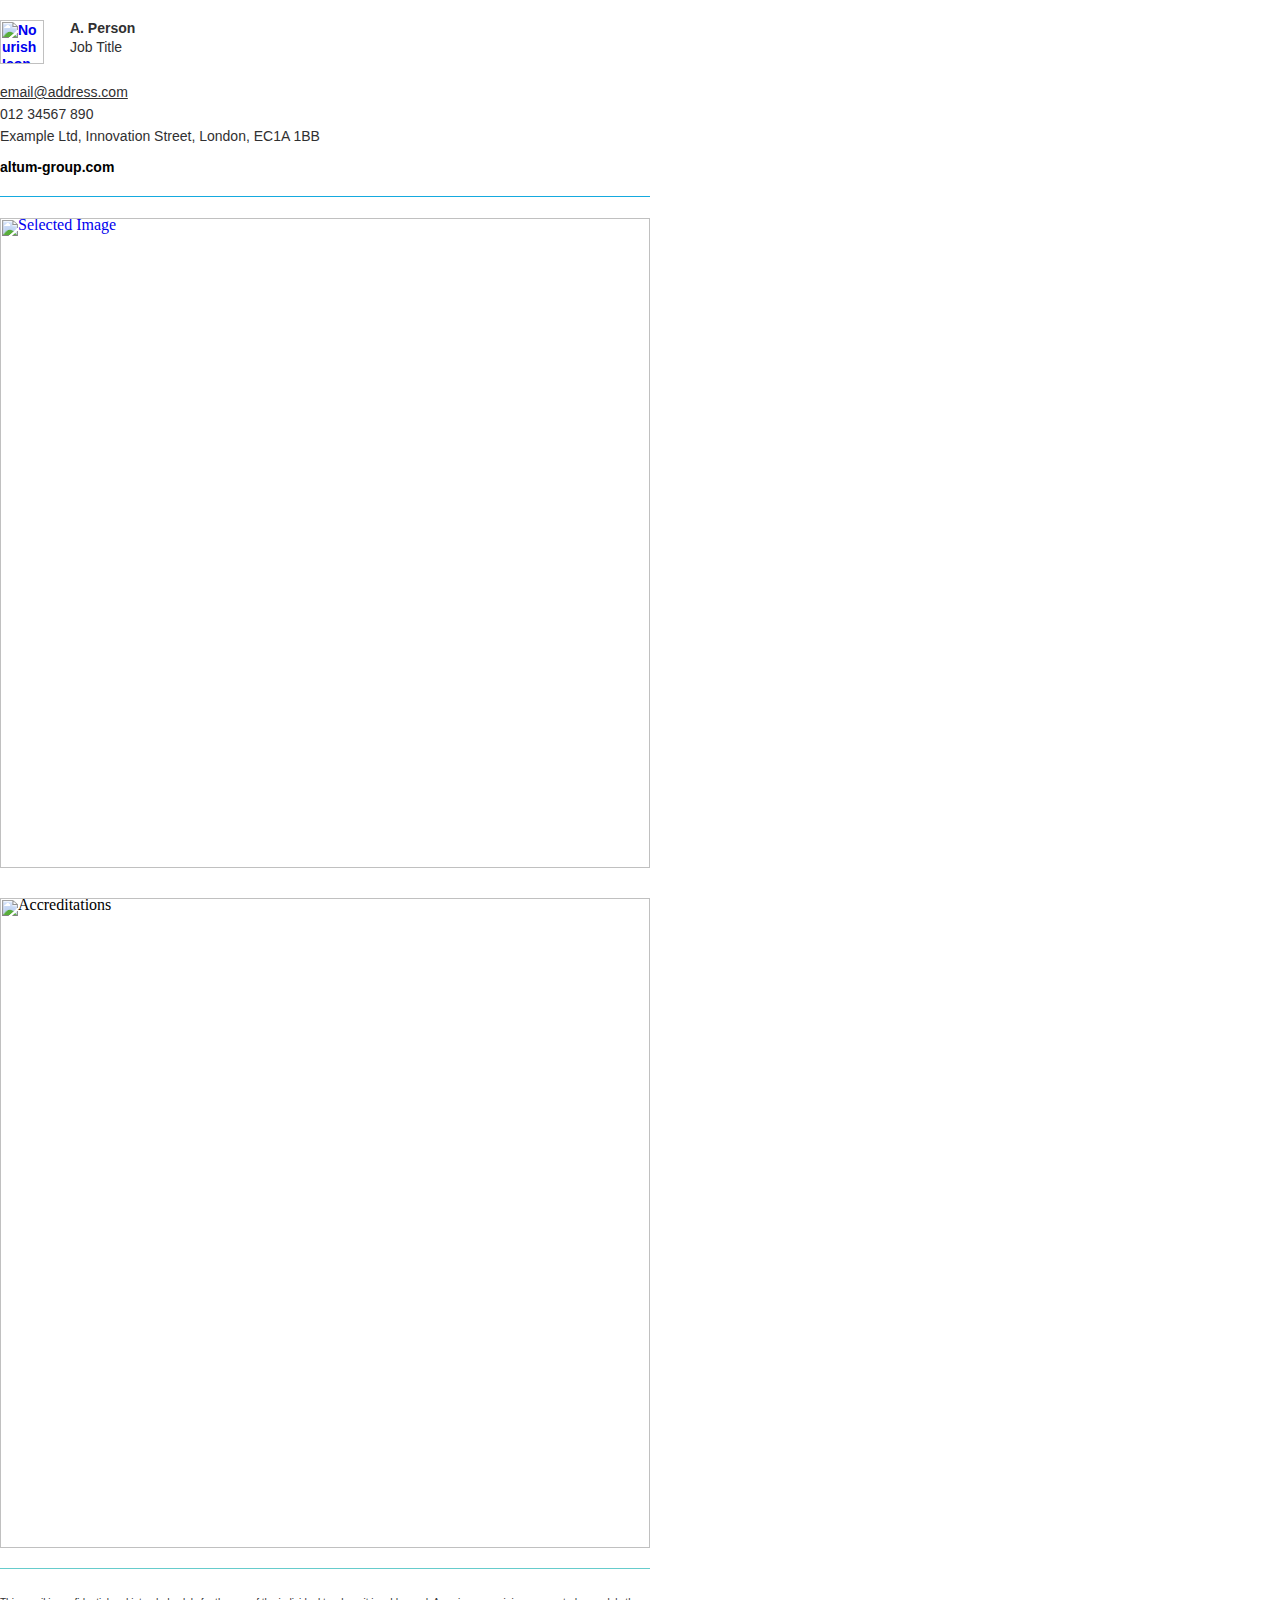
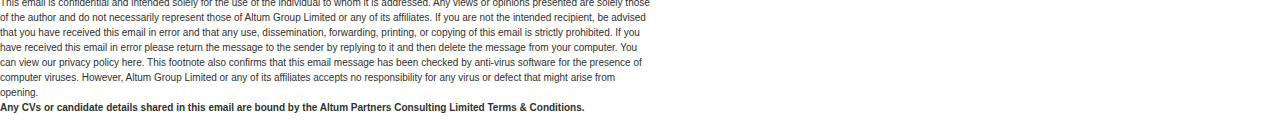
==== designs/default.html @ 1bbdb00d "Add files via upload" ====
<body
	style="background-color: transparent; margin: 0; padding: 0; -webkit-text-size-adjust: none; text-size-adjust: none;">
	<table border="0" cellpadding="0" cellspacing="0" class="nl-container" role="presentation"
		style="mso-table-lspace: 0pt; mso-table-rspace: 0pt; background-color: transparent;" width="100%">
		<tbody>
			<tr>
				<td>
					<table align="center" border="0" cellpadding="0" cellspacing="0" class="row row-1 "
						role="presentation" style="mso-table-lspace: 0pt; mso-table-rspace: 0pt;" width="100%">
						<tbody>
							<tr>
								<td>
									<table align="left" border="0" cellpadding="0" cellspacing="0"
										class="row-content stack" role="presentation"
										style="mso-table-lspace: 0pt; mso-table-rspace: 0pt; color: #000000; width: 660px;"
										width="660">
										<tbody>
											<tr>
												<td class="column column-1"
													style="mso-table-lspace: 0pt; mso-table-rspace: 0pt; font-weight: 400; text-align: left; padding-left: 0; padding-right: 15px; vertical-align: top; padding-top: 20px; padding-bottom: 0px; border-top: 0px; border-right: 0px; border-bottom: 0px; border-left: 0px;"
													width="6%">
													<table border="0" cellpadding="0" cellspacing="0"
														class="paragraph_block block-1" role="presentation"
														style="mso-table-lspace: 0pt; mso-table-rspace: 0pt; word-break: break-word;"
														width="100%">
														<tr>
															<td height="17">
																<div
																	style="color:#303031;font-size:14px;font-family:'Helvetica Neue', Helvetica, Arial, sans-serif;font-weight:700;line-height:120%;text-align:left;direction:ltr;letter-spacing:0px;mso-line-height-alt:16.8px;">
																	<a id="dynamic-link" href="#" target="_blank">
																		<img src="https://upload.wikimedia.org/wikipedia/commons/thumb/f/f8/LinkedIn_icon_circle.svg/1024px-LinkedIn_icon_circle.svg.png"
																			alt="Nourish Icon"
																			style="height: auto; border: 0; width: 44px; max-width: 100%;"
																			width="44" />
																	</a>
																</div>


															</td>
														</tr>
													</table>
												</td>

												<td class="column column-1"
													style="mso-table-lspace: 0pt; mso-table-rspace: 0pt; font-weight: 400; text-align: left; padding-left: 0; padding-right: 10px; vertical-align: top; padding-top: 20px; padding-bottom: 0px; border-top: 0px; border-right: 0px; border-bottom: 0px; border-left: 0px;"
													width="70%">
													<table border="0" cellpadding="0" cellspacing="0"
														class="paragraph_block block-1" role="presentation"
														style="mso-table-lspace: 0pt; mso-table-rspace: 0pt; word-break: break-word;"
														width="100%">
														<tr class="table-name">
															<td height="17">
																<div
																	style="color:#303031;font-size:14px;font-family:'Helvetica Neue', Helvetica, Arial, sans-serif;font-weight:700;line-height:120%;text-align:left;direction:ltr;letter-spacing:0px;mso-line-height-alt:16.8px;">
																	<p style="margin: 0;"><strong data-name="name">A.
																			Person</strong>
																	</p>
																</div>
															</td>
														</tr>

														<tr>
															<td height="17">
																<div
																	style="color:#303031;font-size:14px;font-family:'Helvetica Neue', Helvetica, Arial, sans-serif;font-weight:400;line-height:120%;text-align:left;direction:ltr;letter-spacing:0px;mso-line-height-alt:16.8px;padding-top:2px;">
																	<p style="margin: 0;" data-name="role">Job Title</p>
																</div>
															</td>
														</tr>
													</table>
												</td>
											</tr>
										</tbody>
									</table>
								</td>
							</tr>

							<tr>
								<td>
									<table align="left" border="0" cellpadding="0" cellspacing="0"
										class="row-content stack" role="presentation"
										style="mso-table-lspace: 0pt; mso-table-rspace: 0pt; color: #000000; width: 660px;"
										width="660">
										<tbody>
											<tr>
												<td class="column column-1"
													style="mso-table-lspace: 0pt; mso-table-rspace: 0pt; font-weight: 400; text-align: left; padding-left: 0; padding-right: 10px; vertical-align: top; padding-top: 15px; padding-bottom: 0px; border-top: 0px; border-right: 0px; border-bottom: 0px; border-left: 0px;"
													width="100%">
													<table border="0" cellpadding="0" cellspacing="0"
														class="paragraph_block block-1" role="presentation"
														style="mso-table-lspace: 0pt; mso-table-rspace: 0pt; word-break: break-word;"
														width="100%">

														<tr>
															<td style="padding-top:5px;padding-bottom:5px;" height="17">
																<div
																	style="color:#303031;font-size:14px;font-family:'Helvetica Neue', Helvetica, Arial, sans-serif;font-weight:400;line-height:120%;text-align:left;direction:ltr;letter-spacing:0px;mso-line-height-alt:16.8px;">

																	<p class="table-email" style="margin: 0;"><strong>
																		</strong><a href="mailto:[[EMAIL]]"
																			rel="noopener"
																			style=" color: #303031;"
																			target="_blank" title="[[EMAIL]]"
																			data-name="email">email@address.com</a>
																	</p>


																	<p class="table-mobile" style="margin: 5px 0;"><span
																			data-name="mobile"
																			>012
																			34567 890</span>
																	</p>
																	<p class="table-phone" style="margin: 5px 0;"><span
																			data-name="address">Example Ltd, Innovation
																			Street, London, EC1A 1BB</span>
																	</p>


																	<p class="table-custom-line-text"
																		style="margin: 10px 0 0; display: none;"
																		class="custom-line">
																		<a href="" id="custom-line-link" target="_blank"
																			style="text-decoration: underline; font-weight: 700; color: #303031;">
																			<span data-name="custom-line-text">Diary
																				link will go here</span>
																		</a>
																	</p>

																	<p style="margin: 15px 0 10px;">
																		<a href="http://altum-group.com/"
																			target="_blank"
																			style="font-weight: 700; color: #000000; text-decoration: none;">
																			altum-group.com
																		</a>
																	</p>
																</div>
															</td>
														</tr>


													</table>

												</td>
											</tr>

											<tr>

												<td class="column column-3"
													style="mso-table-lspace: 0pt; mso-table-rspace: 0pt; font-weight: 400; text-align: right; padding-right: 10px; vertical-align: top; border-top: 0px; border-right: 0px; border-bottom: 0px; border-left: 0px;"
													width="50%">
													<table border="0" cellpadding="0" cellspacing="0"
														class="image_block block-2" role="presentation"
														style="mso-table-lspace: 0pt; mso-table-rspace: 0pt;"
														width="100%">

														<tr>
															<td>
																<table border="0" cellpadding="0" cellspacing="0"
																	class="divider_block block-1" role="presentation"
																	style="mso-table-lspace: 0pt; mso-table-rspace: 0pt;"
																	width="100%">
																	<tr>
																		<td style="padding-top:5px;padding-bottom:5px;">
																			<div align="center" class="alignment">
																				<table border="0" cellpadding="0"
																					cellspacing="0" role="presentation"
																					style="mso-table-lspace: 0pt; mso-table-rspace: 0pt;"
																					width="100%">
																					<tr>
																						<td class="divider_inner"
																							height="12"
																							style="font-size: 1px; line-height: 1px; border-top: 1px solid #15AADF;">
																							<span> </span>
																						</td>
																					</tr>
																				</table>
																			</div>
																		</td>
																	</tr>
																</table>
															</td>
														</tr>

														<!-- <tr>
															<td class="pad twitter-td"
																style="width:100%;padding-right:1px;padding-left:0px;padding-bottom:15px;">
																<div align="left" id="socal-media"
																	class="alignment twitter-div"
																	style="line-height:10px">
																	<a href="https://twitter.com/nourishcare"
																		target="_blank" id="twitter-link"
																		style="text-decoration: none; padding-right: 8px;"><img
																			src="http://bunkercreative.co.uk/signatures/nourish/images/twitter.png"
																			style="height: auto; border: 0; width: 45px; max-width: 100%;"
																			alt="Nourish Twitter" width="45" /></a>
																	<a href="https://www.linkedin.com/company/nourish-care-systems"
																		target="_blank" id="linkedin-link"
																		style="text-decoration: none; padding-right: 8px;"><img
																			src="http://bunkercreative.co.uk/signatures/nourish/images/linkedin.png"
																			alt="Nourish LinkedIn"
																			style="height: auto; border: 0; width: 44px; max-width: 100%;"
																			width="44" /></a>
																	<a href="https://www.facebook.com/nourishcare"
																		target="_blank" id="facebook-link"
																		style="text-decoration: none;"><img
																			src="http://bunkercreative.co.uk/signatures/nourish/images/facebook.png"
																			alt="Nourish Facebook"
																			style="height: auto; border: 0; width: 44px; max-width: 100%;"
																			width="44" /></a>
																</div>
															</td>
														</tr> -->

														<tr>
															<td class="column column-1"
																style="mso-table-lspace: 0pt; mso-table-rspace: 0pt; font-weight: 400; text-align: left; padding-left: 0; padding-right: 0px; vertical-align: top; padding-top: 5px; padding-bottom: 15px; border-top: 0px; border-right: 0px; border-bottom: 0px; border-left: 0px;"
																width="100%">
																<table border="0" cellpadding="0" cellspacing="0"
																	class="image_block block-1" role="presentation"
																	style="mso-table-lspace: 0pt; mso-table-rspace: 0pt;"
																	width="100%">
																	<tr>
																		<td
																			style="width:100%;padding-right:0px;padding-left:0px;">
																			<div align="left" class="alignment"
																				style="line-height:10px">

							
																				<a id="dynamic-link" href="#" target="_blank">
																					<img id="signature-image-preview" src="https://i.ibb.co/bjdwWGQD/BC5585-ALTUM-GROUP-Email-Group-Template-Banners-01.jpg" alt="Selected Image"
																					style="display: block; height: auto; border: 0; width: 650px; max-width: 100%;"
																					width="650" />
																				  </a>

																			</div>
																		</td>
																	</tr>
																</table>
															</td>
														</tr>

														<!-- <tr>
															<td class="column column-1"
																style="mso-table-lspace: 0pt; mso-table-rspace: 0pt; font-weight: 400; text-align: left; padding-left: 0; padding-right: 0px; vertical-align: top; padding-top: 5px; padding-bottom: 15px; border-top: 0px; border-right: 0px; border-bottom: 0px; border-left: 0px;"
																width="100%">
																<table border="0" cellpadding="0" cellspacing="0"
																	class="image_block block-1" role="presentation"
																	style="mso-table-lspace: 0pt; mso-table-rspace: 0pt;"
																	width="100%">
																	<tr>
																		<td
																			style="width:100%;padding-right:0px;padding-left:0px;">
																			<div align="left" class="alignment"
																				style="line-height:10px">

																				<a href="https://www.example.co.uk/"
																					id="additional-banner-link"
																					class="website-link" target="_blank"
																					style="text-decoration: none;">
																					<img class="big"
																						id="additional-banner"
																						src="https://img.freepik.com/premium-photo/wooden-cubes-with-word-example_284815-518.jpg"
																						alt="Example"
																						style="display: block; height: auto; border: 0; width: 650px; max-width: 100%;"
																						width="650" />
																				</a>


																			</div>
																		</td>
																	</tr>
																</table>
															</td>
														</tr> -->



														<tr>
															<td class="column column-1"
																style="mso-table-lspace: 0pt; mso-table-rspace: 0pt; font-weight: 400; text-align: left; padding-left: 0; padding-right: 0px; vertical-align: top; padding-top: 5px; padding-bottom: 15px; border-top: 0px; border-right: 0px; border-bottom: 0px; border-left: 0px;"
																width="100%">
																<table border="0" cellpadding="0" cellspacing="0"
																	class="image_block block-1" role="presentation"
																	style="mso-table-lspace: 0pt; mso-table-rspace: 0pt;"
																	width="100%">
																	<tr>
																		<td
																			style="width:100%;padding-right:0px;padding-left:0px;">
																			<div align="left" class="alignment"
																				style="line-height:10px">

																				<img class="big" id="accreditations"
																					src="https://i.ibb.co/QFLQ0fbT/image.png"
																					alt="Accreditations"
																					style="display: block; height: auto; border: 0; width: 650px; max-width: 100%; margin-top: 10px;"
																					width="650" />
																			</div>
																		</td>
																	</tr>
																</table>
															</td>
														</tr>





										</tbody>
									</table>
								</td>
							</tr>
							<tr>
								<td>
									<table align="left" border="0" cellpadding="0" cellspacing="0"
										class="row-content stack" role="presentation"
										style="mso-table-lspace: 0pt; mso-table-rspace: 0pt; color: #000000; border-radius: 0; width: 660px;"
										width="660">
										<tbody>
											<tr>
												<td class="column column-1"
													style="mso-table-lspace: 0pt; mso-table-rspace: 0pt; font-weight: 400; text-align: left; padding-left: 0; padding-right: 10px; vertical-align: top; padding-top: 0px; padding-bottom: 5px; border-top: 0px; border-right: 0px; border-bottom: 0px; border-left: 0px;"
													width="100%">
													<table border="0" cellpadding="0" cellspacing="0"
														class="divider_block block-1" role="presentation"
														style="mso-table-lspace: 0pt; mso-table-rspace: 0pt;"
														width="100%">
														<tr>
															<td style="padding-top:5px;padding-bottom:5px;">
																<div align="center" class="alignment">
																	<table border="0" cellpadding="0" cellspacing="0"
																		role="presentation"
																		style="mso-table-lspace: 0pt; mso-table-rspace: 0pt;"
																		width="100%">
																		<tr>
																			<td class="divider_inner" height="12"
																				style="font-size: 1px; line-height: 1px; border-top: 1px solid #66CCCC;">
																				<span> </span>
																			</td>
																		</tr>
																	</table>
																</div>
															</td>
														</tr>
													</table>

													<table border="0" cellpadding="0" cellspacing="0"
														class="paragraph_block block-3" role="presentation"
														style="mso-table-lspace: 0pt; mso-table-rspace: 0pt; word-break: break-word;"
														width="100%">
														<tr>
															<td style="padding-top:10px;">
																<div
																	style="color:#303031;font-size:10px;font-family:'Helvetica Neue', Helvetica, Arial, sans-serif;font-weight:400;line-height:150%;text-align:left;direction:ltr;letter-spacing:0px;mso-line-height-alt:15px;">
																	<p style="margin: 0;" id="notice-text">
																		This email is confidential and intended solely
																		for the use of the individual to whom it is
																		addressed. Any views or opinions presented are
																		solely those of the author and do not
																		necessarily represent those of Altum Group
																		Limited or any of its affiliates. If you are not
																		the intended recipient, be advised that you have
																		received this email in error and that any use,
																		dissemination, forwarding, printing, or copying
																		of this email is strictly prohibited. If you
																		have received this email in error please return
																		the message to the sender by replying to it and
																		then delete the message from your computer. You
																		can view our privacy policy here. This footnote
																		also confirms that this email message has been
																		checked by anti-virus software for the presence
																		of computer viruses. However, Altum Group
																		Limited or any of its affiliates accepts no
																		responsibility for any virus or defect that
																		might arise from opening.
																	<br>
																	<strong>
																		Any CVs or candidate
																		details shared in this email are bound by the
																		Altum Partners Consulting Limited Terms &
																		Conditions. 
																	</strong>
																	</p>
																		
																</div>
															</td>
														</tr>
													</table>
												</td>
											</tr>
										</tbody>
									</table>
								</td>
							</tr>
						</tbody>
					</table>

				</td>
			</tr>
		</tbody>
	</table><!-- End -->
</body>

</html>
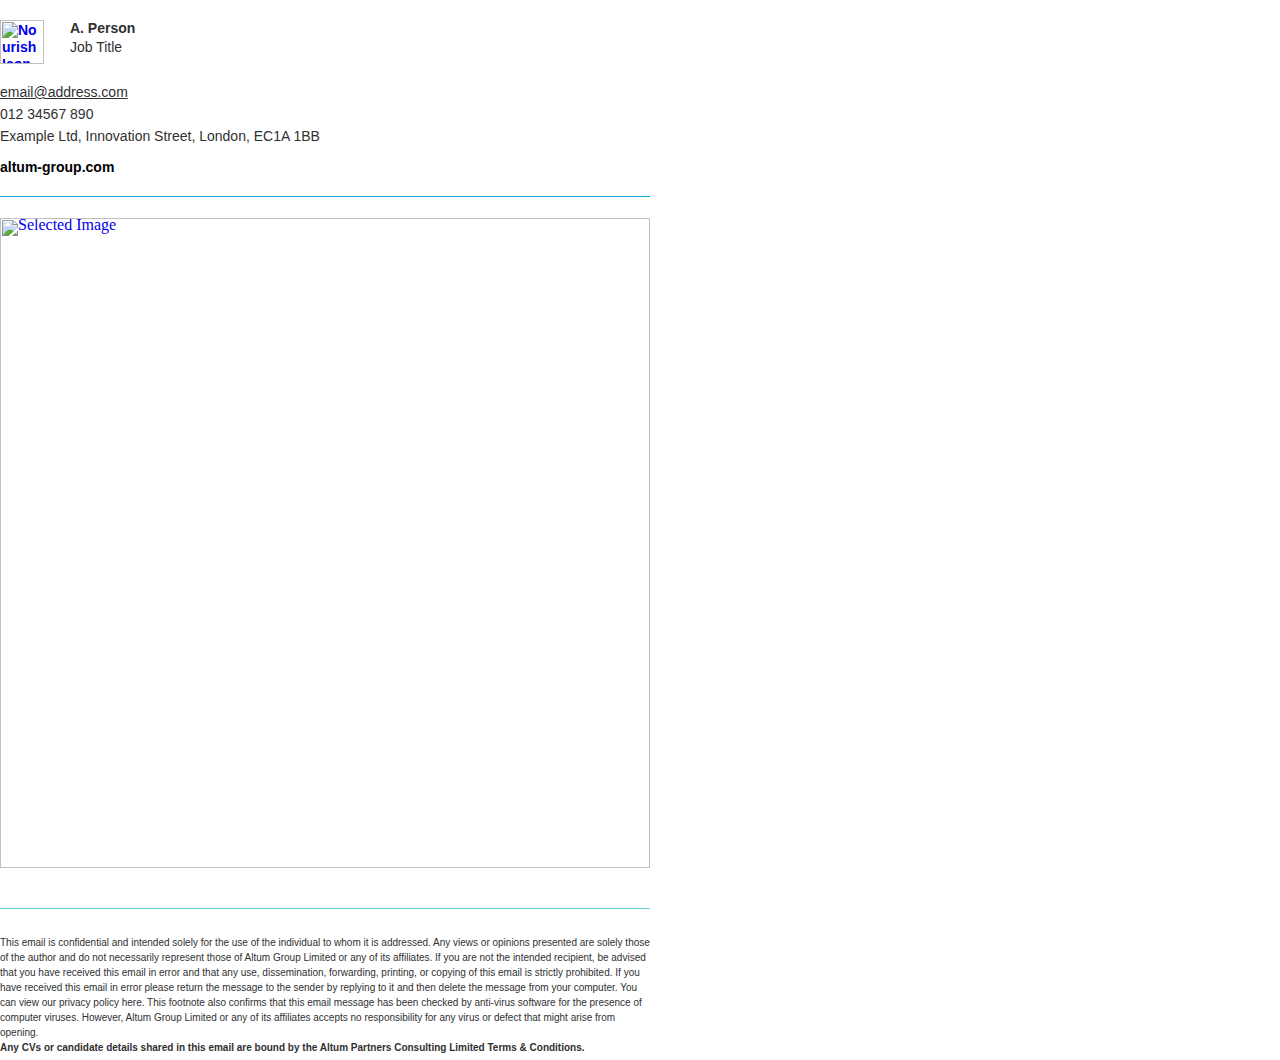
==== commit 5b8f86a3: "Update default.html" ====
--- a/designs/default.html
+++ b/designs/default.html
@@ -283,7 +283,7 @@
 																	class="image_block block-1" role="presentation"
 																	style="mso-table-lspace: 0pt; mso-table-rspace: 0pt;"
 																	width="100%">
-																	<tr>
+<!-- 																	<tr>
 																		<td
 																			style="width:100%;padding-right:0px;padding-left:0px;">
 																			<div align="left" class="alignment"
@@ -296,7 +296,7 @@
 																					width="650" />
 																			</div>
 																		</td>
-																	</tr>
+																	</tr> -->
 																</table>
 															</td>
 														</tr>
@@ -400,4 +400,4 @@
 	</table><!-- End -->
 </body>
 
-</html>+</html>
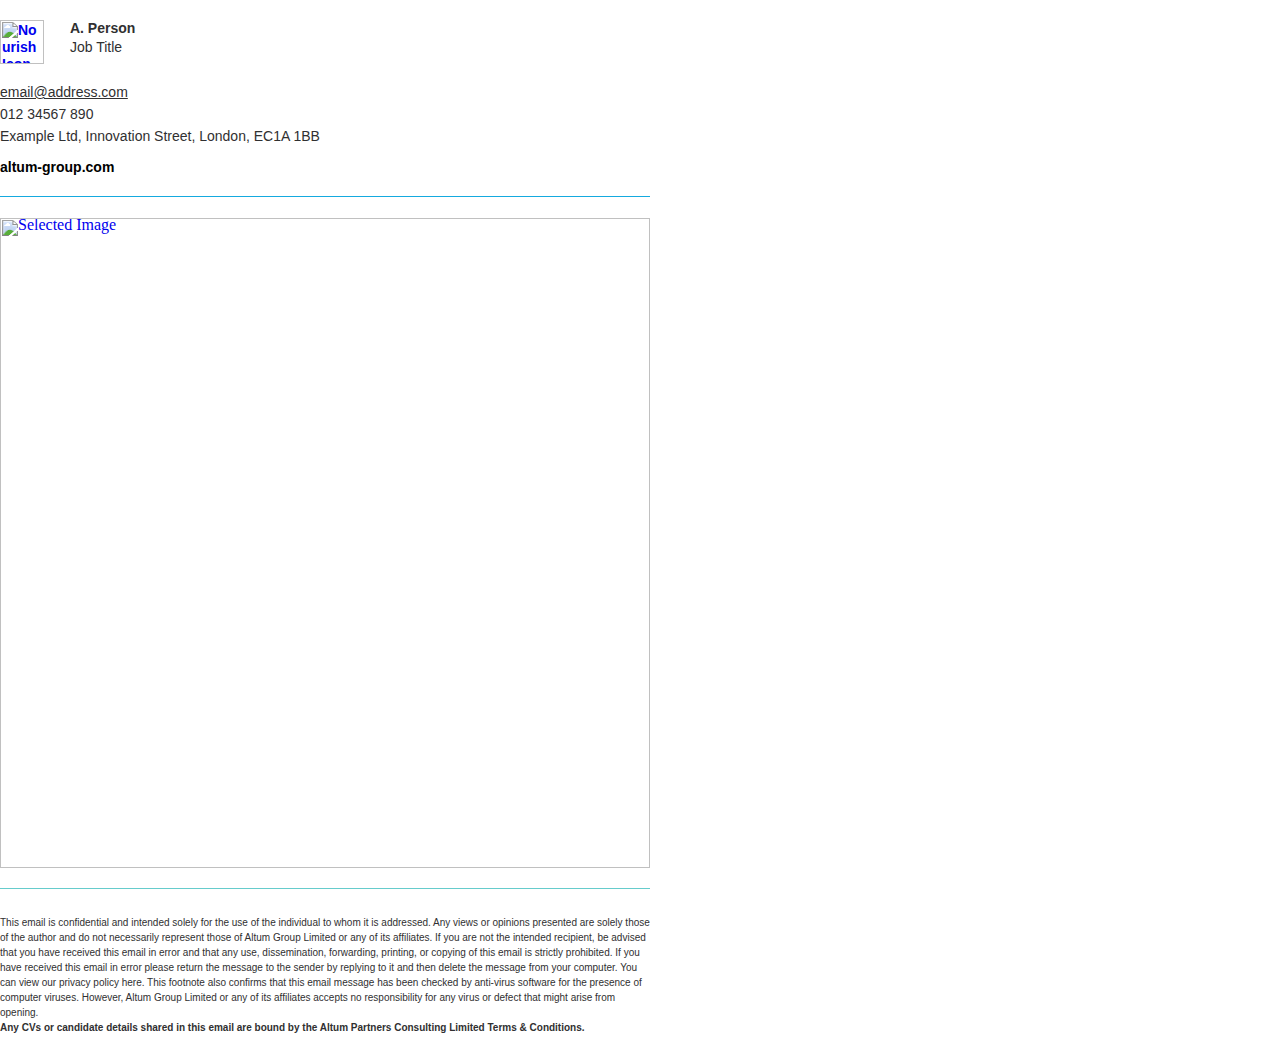
==== commit e9353690: "Update default.html" ====
--- a/designs/default.html
+++ b/designs/default.html
@@ -274,7 +274,7 @@
 														</tr> -->
 
 
-
+<!-- 
 														<tr>
 															<td class="column column-1"
 																style="mso-table-lspace: 0pt; mso-table-rspace: 0pt; font-weight: 400; text-align: left; padding-left: 0; padding-right: 0px; vertical-align: top; padding-top: 5px; padding-bottom: 15px; border-top: 0px; border-right: 0px; border-bottom: 0px; border-left: 0px;"
@@ -283,7 +283,7 @@
 																	class="image_block block-1" role="presentation"
 																	style="mso-table-lspace: 0pt; mso-table-rspace: 0pt;"
 																	width="100%">
-<!-- 																	<tr>
+																	<tr>
 																		<td
 																			style="width:100%;padding-right:0px;padding-left:0px;">
 																			<div align="left" class="alignment"
@@ -296,11 +296,11 @@
 																					width="650" />
 																			</div>
 																		</td>
-																	</tr> -->
+																	</tr>
 																</table>
 															</td>
 														</tr>
-
+ -->
 
 
 
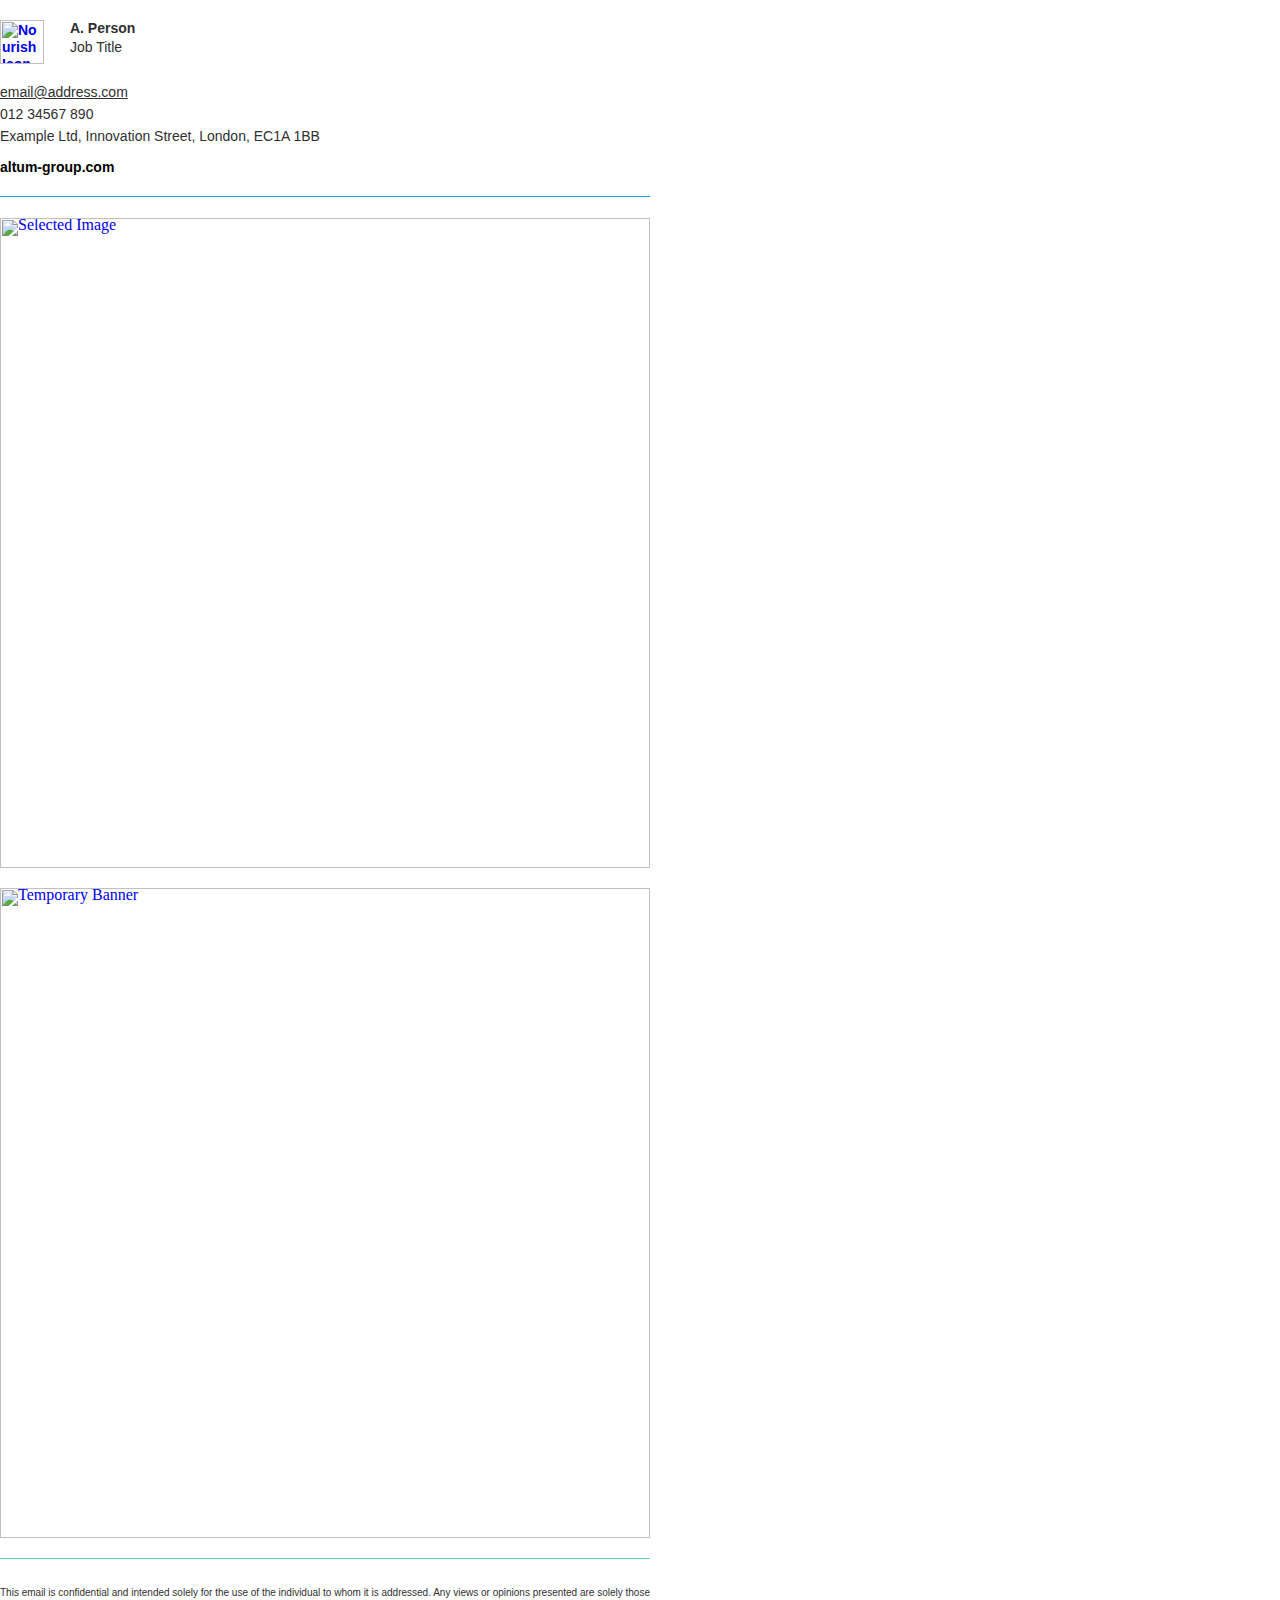
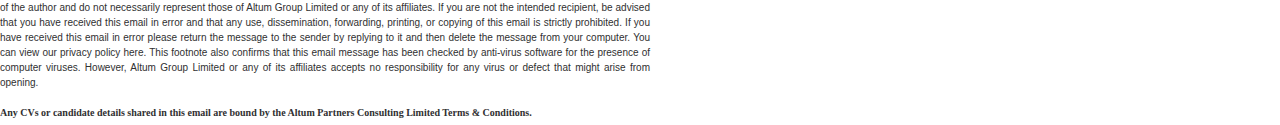
==== commit 478ec071: "Update default.html" ====
--- a/designs/default.html
+++ b/designs/default.html
@@ -26,7 +26,7 @@
 														<tr>
 															<td height="17">
 																<div
-																	style="color:#303031;font-size:14px;font-family:'Helvetica Neue', Helvetica, Arial, sans-serif;font-weight:700;line-height:120%;text-align:left;direction:ltr;letter-spacing:0px;mso-line-height-alt:16.8px;">
+																	style="color:#303031;font-size:14px;font-family:'Calibri', Helvetica, Arial, sans-serif;font-weight:700;line-height:120%;text-align:left;direction:ltr;letter-spacing:0px;mso-line-height-alt:16.8px;">
 																	<a id="dynamic-link" href="#" target="_blank">
 																		<img src="https://upload.wikimedia.org/wikipedia/commons/thumb/f/f8/LinkedIn_icon_circle.svg/1024px-LinkedIn_icon_circle.svg.png"
 																			alt="Nourish Icon"
@@ -51,7 +51,7 @@
 														<tr class="table-name">
 															<td height="17">
 																<div
-																	style="color:#303031;font-size:14px;font-family:'Helvetica Neue', Helvetica, Arial, sans-serif;font-weight:700;line-height:120%;text-align:left;direction:ltr;letter-spacing:0px;mso-line-height-alt:16.8px;">
+																	style="color:#303031;font-size:14px;font-family:'Calibri', Helvetica, Arial, sans-serif;font-weight:700;line-height:120%;text-align:left;direction:ltr;letter-spacing:0px;mso-line-height-alt:16.8px;">
 																	<p style="margin: 0;"><strong data-name="name">A.
 																			Person</strong>
 																	</p>
@@ -62,7 +62,7 @@
 														<tr>
 															<td height="17">
 																<div
-																	style="color:#303031;font-size:14px;font-family:'Helvetica Neue', Helvetica, Arial, sans-serif;font-weight:400;line-height:120%;text-align:left;direction:ltr;letter-spacing:0px;mso-line-height-alt:16.8px;padding-top:2px;">
+																	style="color:#303031;font-size:14px;font-family:'Calibri', Helvetica, Arial, sans-serif;font-weight:400;line-height:120%;text-align:left;direction:ltr;letter-spacing:0px;mso-line-height-alt:16.8px;padding-top:2px;">
 																	<p style="margin: 0;" data-name="role">Job Title</p>
 																</div>
 															</td>
@@ -94,7 +94,7 @@
 														<tr>
 															<td style="padding-top:5px;padding-bottom:5px;" height="17">
 																<div
-																	style="color:#303031;font-size:14px;font-family:'Helvetica Neue', Helvetica, Arial, sans-serif;font-weight:400;line-height:120%;text-align:left;direction:ltr;letter-spacing:0px;mso-line-height-alt:16.8px;">
+																	style="color:#303031;font-size:14px;font-family:'Calibri', Helvetica, Arial, sans-serif;font-weight:400;line-height:120%;text-align:left;direction:ltr;letter-spacing:0px;mso-line-height-alt:16.8px;">
 
 																	<p class="table-email" style="margin: 0;"><strong>
 																		</strong><a href="mailto:[[EMAIL]]"
@@ -227,7 +227,7 @@
 
 							
 																				<a id="dynamic-link" href="#" target="_blank">
-																					<img id="signature-image-preview" src="https://i.ibb.co/bjdwWGQD/BC5585-ALTUM-GROUP-Email-Group-Template-Banners-01.jpg" alt="Selected Image"
+																					<img id="signature-image-preview" src="https://harcusparker.co.uk/wp-content/uploads/BC5585_ALTUM_GROUP_Email_Group_Template_BannersV2_01.jpg" alt="Selected Image"
 																					style="display: block; height: auto; border: 0; width: 650px; max-width: 100%;"
 																					width="650" />
 																				  </a>
@@ -238,6 +238,34 @@
 																</table>
 															</td>
 														</tr>
+
+														<tr>
+															<td class="column column-1"
+																style="mso-table-lspace: 0pt; mso-table-rspace: 0pt; font-weight: 400; text-align: left; padding-left: 0; padding-right: 0px; vertical-align: top; padding-top: 5px; padding-bottom: 15px; border-top: 0px; border-right: 0px; border-bottom: 0px; border-left: 0px;"
+																width="100%">
+																<table border="0" cellpadding="0" cellspacing="0"
+																	class="image_block block-1" role="presentation"
+																	style="mso-table-lspace: 0pt; mso-table-rspace: 0pt;"
+																	width="100%">
+																	<tr>
+																		<td
+																			style="width:100%;padding-right:0px;padding-left:0px;">
+																			<div align="left" class="alignment"
+																				style="line-height:10px">
+
+																			<!-- Banner Preview -->
+<a id="additional-banner-link" href="#" target="_blank">
+	<img id="additional-banner" src="https://harcusparker.co.uk/wp-content/uploads/BC5585_ALTUM_GROUP_Email_Group_Template_BannersV2_03.jpg"
+	  alt="Temporary Banner" style="display: block; height: auto; border: 0; width: 650px; max-width: 100%;" />
+  </a>
+  
+																			</div>
+																		</td>
+																	</tr>
+																</table>
+															</td>
+														</tr>
+
 
 														<!-- <tr>
 															<td class="column column-1"
@@ -253,44 +281,8 @@
 																			<div align="left" class="alignment"
 																				style="line-height:10px">
 
-																				<a href="https://www.example.co.uk/"
-																					id="additional-banner-link"
-																					class="website-link" target="_blank"
-																					style="text-decoration: none;">
-																					<img class="big"
-																						id="additional-banner"
-																						src="https://img.freepik.com/premium-photo/wooden-cubes-with-word-example_284815-518.jpg"
-																						alt="Example"
-																						style="display: block; height: auto; border: 0; width: 650px; max-width: 100%;"
-																						width="650" />
-																				</a>
-
-
-																			</div>
-																		</td>
-																	</tr>
-																</table>
-															</td>
-														</tr> -->
-
-
-<!-- 
-														<tr>
-															<td class="column column-1"
-																style="mso-table-lspace: 0pt; mso-table-rspace: 0pt; font-weight: 400; text-align: left; padding-left: 0; padding-right: 0px; vertical-align: top; padding-top: 5px; padding-bottom: 15px; border-top: 0px; border-right: 0px; border-bottom: 0px; border-left: 0px;"
-																width="100%">
-																<table border="0" cellpadding="0" cellspacing="0"
-																	class="image_block block-1" role="presentation"
-																	style="mso-table-lspace: 0pt; mso-table-rspace: 0pt;"
-																	width="100%">
-																	<tr>
-																		<td
-																			style="width:100%;padding-right:0px;padding-left:0px;">
-																			<div align="left" class="alignment"
-																				style="line-height:10px">
-
 																				<img class="big" id="accreditations"
-																					src="https://i.ibb.co/QFLQ0fbT/image.png"
+																					src="https://harcusparker.co.uk/wp-content/uploads/BC5585_ALTUM_GROUP_Email_Group_Template_BannersV2_02.jpg"
 																					alt="Accreditations"
 																					style="display: block; height: auto; border: 0; width: 650px; max-width: 100%; margin-top: 10px;"
 																					width="650" />
@@ -300,7 +292,7 @@
 																</table>
 															</td>
 														</tr>
- -->
+  -->
 
 
 
@@ -350,7 +342,7 @@
 														<tr>
 															<td style="padding-top:10px;">
 																<div
-																	style="color:#303031;font-size:10px;font-family:'Helvetica Neue', Helvetica, Arial, sans-serif;font-weight:400;line-height:150%;text-align:left;direction:ltr;letter-spacing:0px;mso-line-height-alt:15px;">
+																	style="color:#303031;font-size:10px;font-family:'Calibri', Helvetica, Arial, sans-serif;font-weight:400;line-height:150%;text-align:justify;direction:ltr;letter-spacing:0px;mso-line-height-alt:15px;">
 																	<p style="margin: 0;" id="notice-text">
 																		This email is confidential and intended solely
 																		for the use of the individual to whom it is
@@ -372,8 +364,9 @@
 																		Limited or any of its affiliates accepts no
 																		responsibility for any virus or defect that
 																		might arise from opening.
-																	<br>
-																	<strong>
+																	<br>																	<br>
+
+																	<strong style="font-family: 'Calibri Bold';">
 																		Any CVs or candidate
 																		details shared in this email are bound by the
 																		Altum Partners Consulting Limited Terms &
